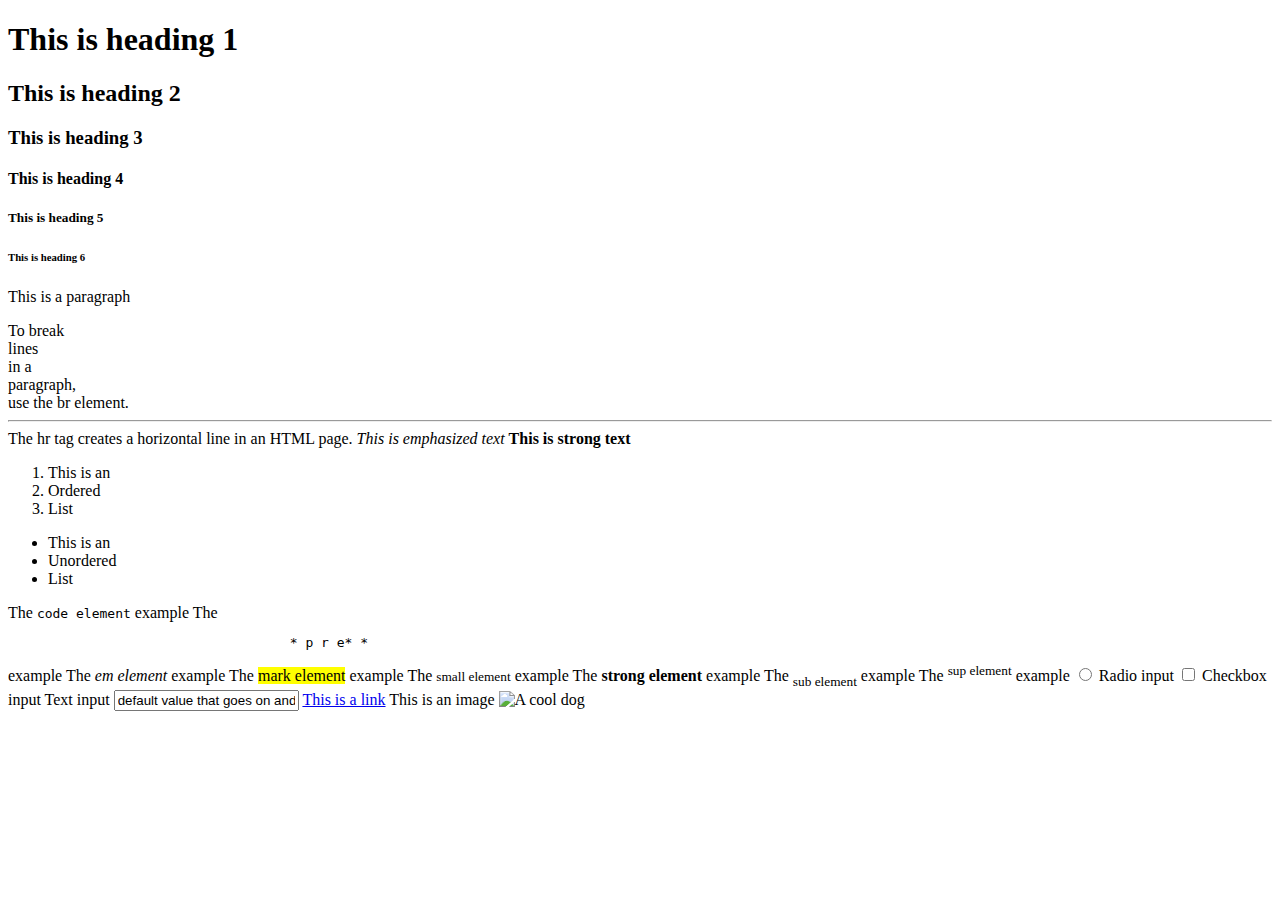
==== Index.html @ d11101e6 "commit" ====
<!DOCTYPE html>

<html>
<head>
  <meta charset="utf-8">
  <meta name="viewport" content="width=device-width, initial-scale=1">
  <title>My site</title>
</head>
<body>

  <h1>This is heading 1</h1>
  <h2>This is heading 2</h2>
  <h3>This is heading 3</h3>
  <h4>This is heading 4</h4>
  <h5>This is heading 5</h5>
  <h6>This is heading 6</h6>

  <p>This is a paragraph</p>

  To break<br>lines<br>in a<br>paragraph,<br>use the br element.

  <hr>
  The hr tag creates a horizontal line in an HTML page.

  <em>This is emphasized text</em>

  <strong>This is strong text</strong>

  <!--This is a comment. Comments are not displayed in the browser-->

  <ol>
    <li>This is an</li>
    <li>Ordered</li>
    <li>List</li>
  </ol>

  <ul>
    <li>This is an</li>
    <li>Unordered</li>
    <li>List</li>
  </ul>

  The <code>code element</code> example

  The <pre>                                    * p r e* * </pre> example

  The <em>em element</em> example

  The <mark>mark element</mark> example

  The <small>small element</small> example

  The <strong>strong element</strong> example

  The <sub>sub element</sub> example

  The <sup>sup element</sup> example

  <input type="radio" name="rad"> Radio input

  <input type="checkbox"> Checkbox input

  Text input <input type="text" value="default value that goes on and on without stopping or punctuation">

  <a href="http://www.newschool.edu">This is a link</a>

  This is an image <img src="/imgs/dog.jpg" alt="A cool dog">
</body>
</html>
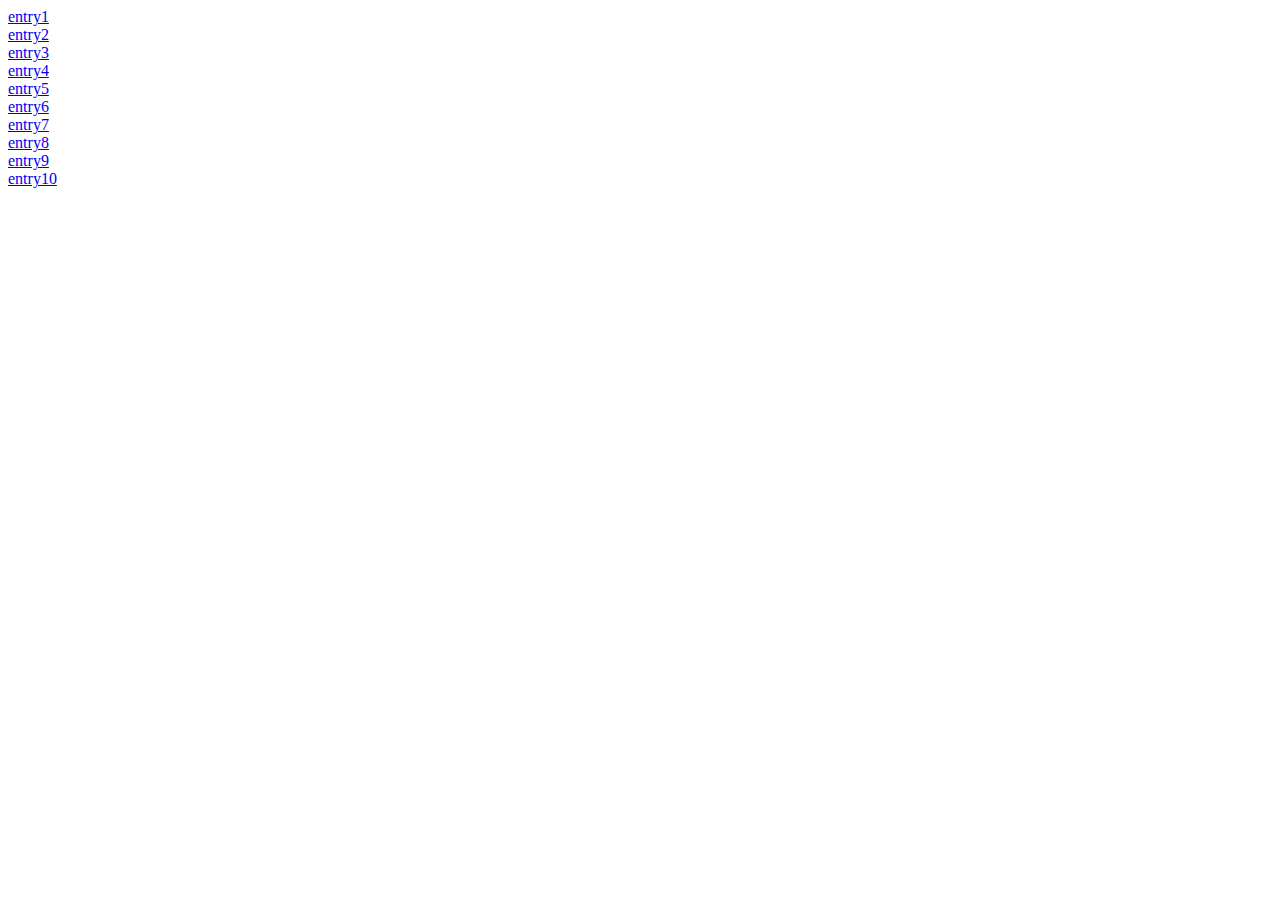
==== commit 8c7765cb: "commit" ====
--- a/Index.html
+++ b/Index.html
@@ -2,68 +2,15 @@
 
 <html>
 <head>
-  <meta charset="utf-8">
-  <meta name="viewport" content="width=device-width, initial-scale=1">
-  <title>My site</title>
-</head>
-<body>
-
-  <h1>This is heading 1</h1>
-  <h2>This is heading 2</h2>
-  <h3>This is heading 3</h3>
-  <h4>This is heading 4</h4>
-  <h5>This is heading 5</h5>
-  <h6>This is heading 6</h6>
-
-  <p>This is a paragraph</p>
-
-  To break<br>lines<br>in a<br>paragraph,<br>use the br element.
-
-  <hr>
-  The hr tag creates a horizontal line in an HTML page.
-
-  <em>This is emphasized text</em>
-
-  <strong>This is strong text</strong>
-
-  <!--This is a comment. Comments are not displayed in the browser-->
-
-  <ol>
-    <li>This is an</li>
-    <li>Ordered</li>
-    <li>List</li>
-  </ol>
-
-  <ul>
-    <li>This is an</li>
-    <li>Unordered</li>
-    <li>List</li>
-  </ul>
-
-  The <code>code element</code> example
-
-  The <pre>                                    * p r e* * </pre> example
-
-  The <em>em element</em> example
-
-  The <mark>mark element</mark> example
-
-  The <small>small element</small> example
-
-  The <strong>strong element</strong> example
-
-  The <sub>sub element</sub> example
-
-  The <sup>sup element</sup> example
-
-  <input type="radio" name="rad"> Radio input
-
-  <input type="checkbox"> Checkbox input
-
-  Text input <input type="text" value="default value that goes on and on without stopping or punctuation">
-
-  <a href="http://www.newschool.edu">This is a link</a>
-
-  This is an image <img src="/imgs/dog.jpg" alt="A cool dog">
+  <a href="https://sizhenchen.github.io/entries/entry1/index.html">entry1</a><br>
+  <a href="https://sizhenchen.github.io/entries/entry2/index2.html">entry2</a><br>
+  <a href="https://sizhenchen.github.io/entries/entry3/index3.html">entry3</a><br>
+  <a href="https://sizhenchen.github.io/entries/entry4/index4.html">entry4</a><br>
+  <a href="https://sizhenchen.github.io/entries/entry5/index5.html">entry5</a><br>
+  <a href="https://sizhenchen.github.io/entries/entry6/index6.html">entry6</a><br>
+  <a href="https://sizhenchen.github.io/entries/entry7/index7.html">entry7</a><br>
+  <a href="https://sizhenchen.github.io/entries/entry8/index8.html">entry8</a><br>
+  <a href="https://sizhenchen.github.io/entries/entry9/index9.html">entry9</a><br>
+  <a href="https://sizhenchen.github.io/entries/entry9/index10.html">entry10</a><br>
 </body>
 </html>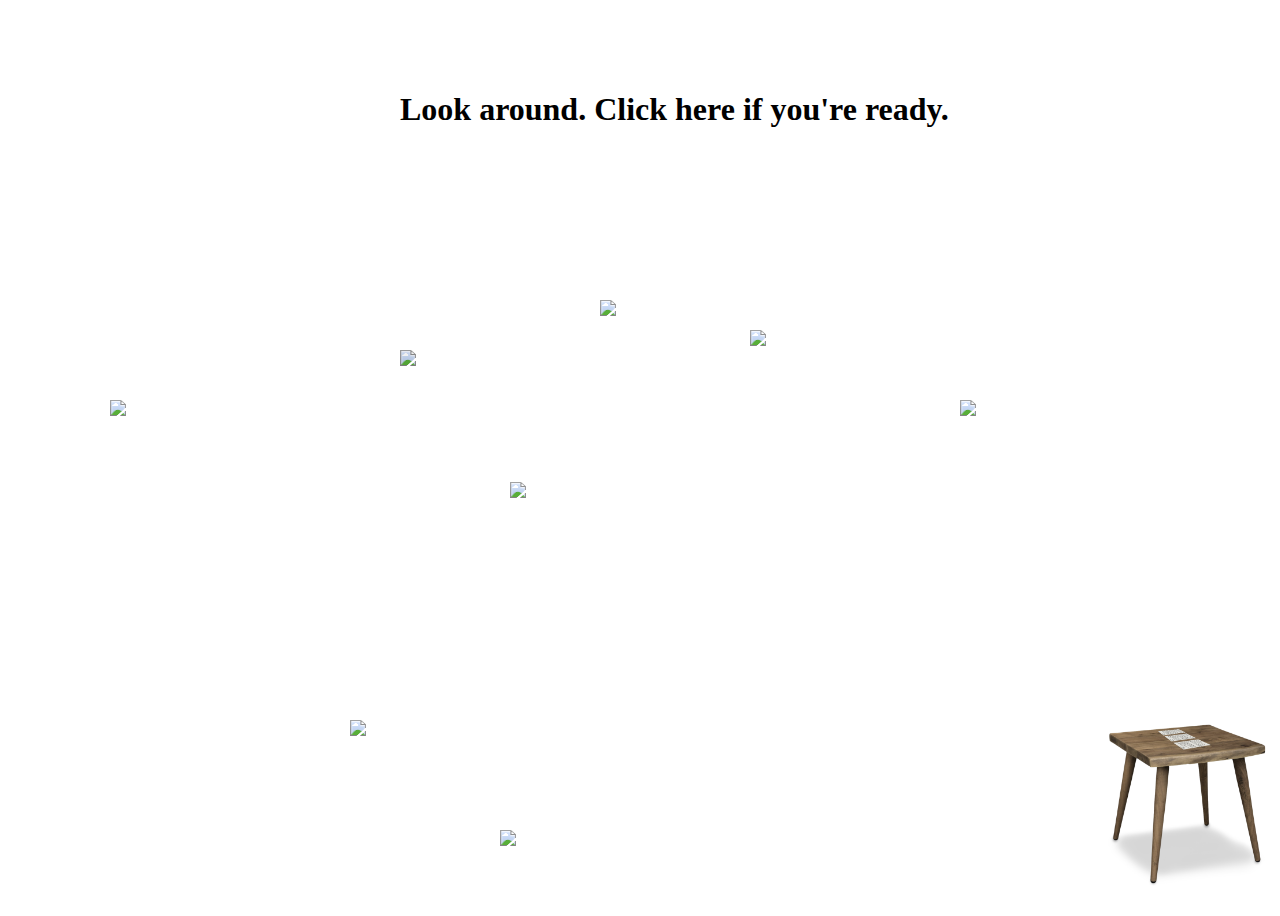
==== commit 9f2c9591: "Rename index.html to Index.html" ====
--- a/Index.html
+++ b/Index.html
@@ -1,16 +1,58 @@
 <!DOCTYPE html>
+<html lang="en">
+<head>
+  <meta charset="UTF-8">
+  <meta http-equiv="X-UA-Compatible" content="IE=edge">
+  <meta name="viewport" content="width=device-width, initial-scale=1.0">
+  <title>Document</title>
 
-<html>
-<head>
-  <a href="https://sizhenchen.github.io/entries/entry1/index.html">entry1</a><br>
-  <a href="https://sizhenchen.github.io/entries/entry2/index2.html">entry2</a><br>
-  <a href="https://sizhenchen.github.io/entries/entry3/index3.html">entry3</a><br>
-  <a href="https://sizhenchen.github.io/entries/entry4/index4.html">entry4</a><br>
-  <a href="https://sizhenchen.github.io/entries/entry5/index5.html">entry5</a><br>
-  <a href="https://sizhenchen.github.io/entries/entry6/index6.html">entry6</a><br>
-  <a href="https://sizhenchen.github.io/entries/entry7/index7.html">entry7</a><br>
-  <a href="https://sizhenchen.github.io/entries/entry8/index8.html">entry8</a><br>
-  <a href="https://sizhenchen.github.io/entries/entry9/index9.html">entry9</a><br>
-  <a href="https://sizhenchen.github.io/entries/entry9/index10.html">entry10</a><br>
+  <link rel="stylesheet" href="https://fonts.adobe.com/fonts/sunflower#fonts-section">
+
+  <link rel="stylesheet" href="Style.css">
+    <script src="Script.js"></script>
+</head>
+<body>
+  <div class="bg"></div>
+  <a href="https://sizhenchen.github.io/entries/entry1/index.html">
+    <img src="\imgs\打开的电脑.png" id="打开的电脑">
+  </a><br>
+
+  <a href="https://sizhenchen.github.io/entries/entry2/index2.html">
+    <img src="\imgs\墙上纸.png" id="墙上纸">
+  </a><br>
+
+  <a href="https://sizhenchen.github.io/entries/entry3/index3.html">
+    <img src="\imgs\门.png" id="门">
+  </a><br>
+
+  <a href="https://sizhenchen.github.io/entries/entry4/index4.html">
+    <img src="\imgs\催眠画.png" id="催眠画">
+  </a><br>
+
+  <a href="https://sizhenchen.github.io/entries/entry5/index5.html">
+    <img src="\imgs\信堆.png" id="信堆">
+  </a><br>
+
+  <a href="https://sizhenchen.github.io/entries/entry6/index6.html">
+    <img src="\imgs\小桌子.png" id="小桌子">
+  </a><br>
+
+  <a href="https://sizhenchen.github.io/entries/entry7/index7.html">
+    <img src="\imgs\墙洞.png" id="墙洞">
+  </a><br>
+
+  <a href="https://sizhenchen.github.io/entries/entry8/index8.html">
+    <img src="\imgs\抽屉上的电脑.png" id="抽屉上的电脑">
+  </a><br>
+
+  <a href="https://sizhenchen.github.io/entries/entry9/index9.html">
+    <img src="\imgs\墙架子.png" id="墙架子">
+  </a><br>
+
+  <a href="https://sizhenchen.github.io/entries/entry10/index10.html">
+    <h1>Look around. Click here if you're ready.</h1>
+  </a><br>
+
 </body>
-</html>+</html>
+<!--D:\PARSONS\大二上\Interaction\sizhenchen_cif22\sizhenchen.github.io-->
--- a/Style.css
+++ b/Style.css
@@ -0,0 +1,86 @@
+body{
+    background-image: url(https://i.pinimg.com/564x/1c/89/56/1c8956908c496c2bf73f9f570bcc5f51.jpg);
+    background-size: 1550px;
+    height: 900px;
+    background-position: absolute;
+    background-repeat: no-repeat;
+}
+img{
+    position:absolute;
+}
+img:hover{
+    filter: opacity(50%);
+}
+#墙洞:hover{
+    filter: opacity(15%)
+}
+#门{
+    width: 200px;
+    top: 330px;
+    left: 750px;
+}
+#信堆{
+    width: 88px;
+    top: 830px;
+    left: 500px;
+}
+#墙洞{
+    width: 90px;
+    filter: brightness(94%);
+    top: 350px;
+    left: 400px;
+}
+#墙架子{
+    width: 210px;
+    top: 400px;
+    left: 960px;
+}
+#墙上纸{
+    width: 45px;
+    top: 400px;
+    left: 110px;
+}
+#打开的电脑{
+    width: 95px;
+    top: 720px;
+    left: 350px;
+}
+#小桌子{
+    width: 170px;
+    top: 720px;
+    left: 1100px;
+}
+#抽屉上的电脑{
+    width: 160px;
+    top: 482px;
+    left: 510px;
+}
+#催眠画{
+    width: 100px;
+    top: 300px;
+    left: 600px;
+}
+h1{
+    font-family: Sunflower;
+    color: black;
+    position: absolute;
+    top: 70px;
+    left: 400px;
+}
+h1:hover{
+    animation: pulse 2s infinite;
+    animation-timing-function: linear;
+}
+@keyframes pulse {
+    0% {
+      filter: opacity(100%);
+    }
+  
+    50% {
+        filter: opacity(20%);
+    }
+  
+    100% {
+        filter: opacity(100%);
+    }
+  }